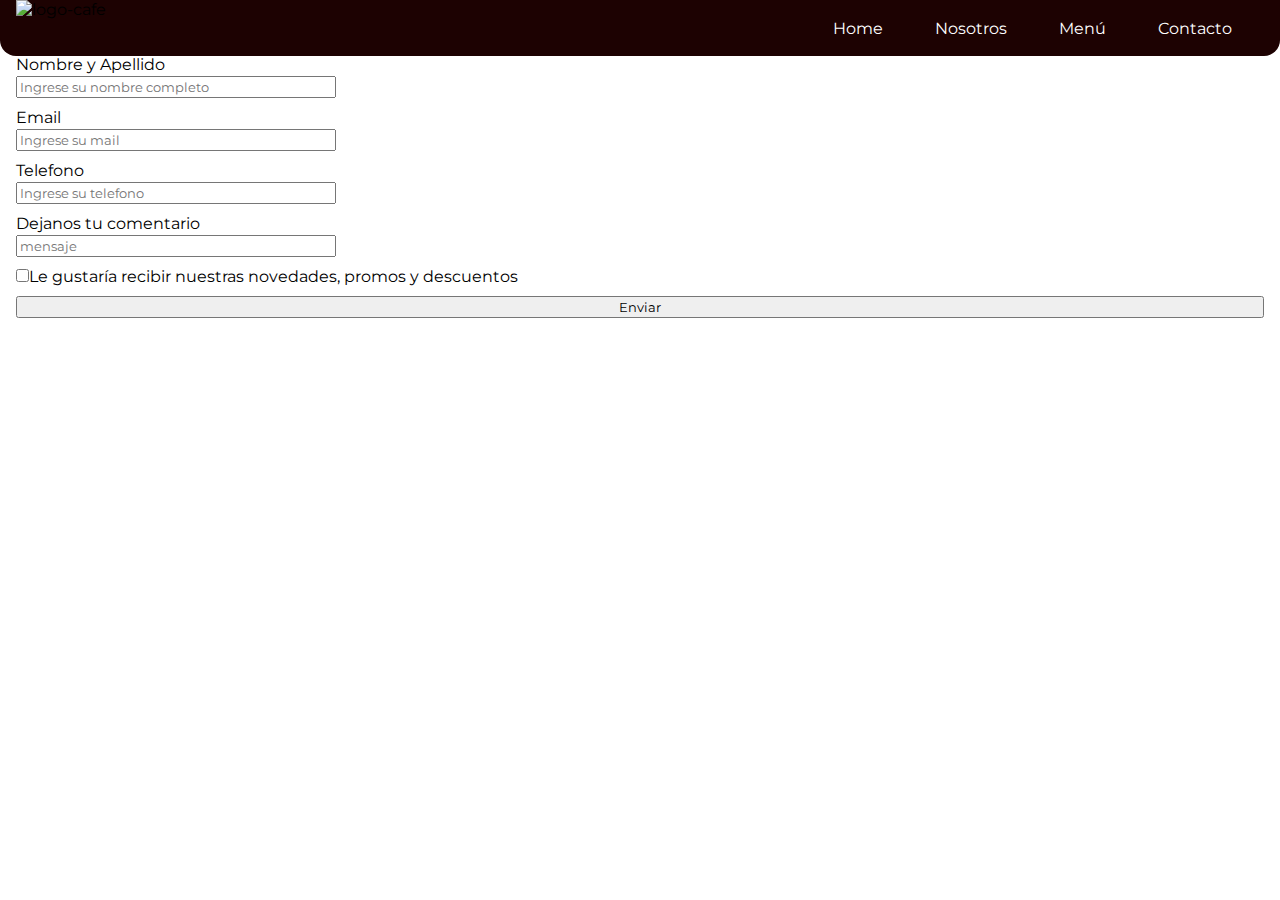
==== contacto.html @ 0658bf34 "first commit" ====
<!DOCTYPE html>
<html lang="en">
<head>
  <meta charset="UTF-8">
  <meta http-equiv="X-UA-Compatible" content="IE=edge">
  <meta name="viewport" content="width=device-width, initial-scale=1.0">
  <link rel="stylesheet" href="style.css">
  <title>Contacto</title>
</head>
<body>
  <nav>
    <img src="images/Ava-logo2.png" alt="logo-cafe">
    <div>
      <a href="index.html">Home</a>
      <a href="#">Nosotros</a>
      <a href="#">Menú</a>
      <a href="contacto.html">Contacto</a>
    </div>
  </nav>

  <form>
    <h2>Escribinos</h2>
    <div class="form__info">
      <label for="nombre">Nombre y Apellido</label>
      <input class="form__info--input" type="text" id="name" name="name" placeholder="Ingrese su nombre completo">
    </div>

    <div class="form__info">
      <label for="email">Email</label>
      <input class="form__info--input" type="email" id="email" name="email" placeholder="Ingrese su mail">
    </div>

    <div class="form__info">
      <label for="telefono">Telefono</label>
      <input class="form__info--input" type="number" id="telefono" name="telefono" placeholder="Ingrese su telefono">
    </div>
    
    <div class="form__info">
      <label for="comentarios">Dejanos tu comentario</label>
      <input class="form__info--input" type="text" id="comentario" name="comentario" placeholder="mensaje"> 
    </div>
    
    <div>
      <input type="checkbox">Le gustaría recibir nuestras novedades, promos y descuentos
    </div>
    <button>Enviar</button>
  </form>

</body>
</html>
---- style.css ----
@import url('https://fonts.googleapis.com/css2?family=Montserrat&display=swap');


:root {
  --white-color: #ffffff;
  --light-brown-color: #af7c53;
  --light-brown-color-hover: #895330;
  --brown-color: #371809;
  --dark-brown-color: #1d0202;
  --yellow-color: #ffdf2d;
}

*{
  margin: 0;
  box-sizing: border-box;
  /*1rem= 10px*/
  font-family: 'Montserrat', sans-serif;
}

/*-------------- NAV --------------*/
nav {
  display: flex;
  justify-content: space-between;
  align-items: center;
  position: fixed;
  z-index: 1;
  width: 100%;
  height: 3.5rem;
  padding: 0 3rem 0 0;
  border-radius: 0 0 1rem 1rem;
  background-color: var(--dark-brown-color);
}

nav img {
  height: 3.5rem;
  margin-left: 1rem;
}

nav a {
  margin-left: 3rem;
  color: var(--white-color);
  text-decoration: none;
}

/*-------------- MAIN: portada --------------*/
.main__portada {
  width: 100%;
  height: 100vh;
  display: flex;
  justify-content: center;
  background: linear-gradient(90deg, rgba(55,24,9),rgba(0,0,0,0)), url(images/portada-cafe.jpeg);
  background-repeat: no-repeat;
  background-size: cover;
  background-position: 50% 50%;
  border-radius: 0 0 5rem 5rem;
}

.main__frase-portada {
  position: absolute;
  top: 8rem;
  left: 3rem;
  width: 30rem;
  color: var(--white-color);
  font-size: 2.5rem;
  font-weight: 400;
}

/*-------------- MAIN: productos destacados --------------*/
.main__productos {
  display: flex;
  flex-direction: column;
  gap: 1.5rem;
  padding: 3rem;
}

.main__productos--titulo {
  display: flex;
  justify-content: space-between;
  align-items: center;
}

.main__productos--titulo h3 {
  font-size: 1.8rem;
  font-weight: 600;
  color: var(--brown-color);
}

.main__productos--titulo button {
  padding: 0.5rem 1rem;
  background-color: var(--light-brown-color);
  border: none;
  border-radius: 0.7rem;
  color: var(--white-color);
}

.main__productos--titulo button:hover {
  background-color:var(--light-brown-color-hover);
  cursor: pointer;
}

.main__productos--productos {
  display: grid; 
  grid-template-columns: 1fr 1fr 1fr 1fr; 
  grid-template-rows: 1fr; 
  gap: 6rem; 
  grid-template-areas: 
    "producto-destacado1 producto-destacado2 producto-destacado3 producto-destacado4"; 
  margin-bottom: 1rem;
}

.main__productos--productos > div:hover {
  transform: scale(1.05);
  transition: 0.5s;
  cursor: pointer;
}

.main__productos--productos div img {
  width: 15rem;
  height: 15rem;
  margin-bottom: 0.5rem;
  object-fit: cover;
  border-radius: 1.5rem;
  box-shadow: 8px 8px 12px rgba(0,0,0,0.3);
}

.main__productos--productos div div {
  display: flex;
  align-items: center;
  justify-content: space-between;
}

.main__productos--productos h5,
.main__productos--productos p {
  font-size: 1.2rem;
  color: var(--dark-brown-color);
}

.main__productos--productos div p {
  font-size: 1rem;
}

.star {
  color: var(--yellow-color);
}

/*-------------- MAIN: nuestro café --------------*/
.main__nuestro-cafe {
  height: 25rem; 
  margin: 3rem;
  display: flex;
  gap: 2rem;
  border-radius: 1.5rem;
}

.main__nuestro-cafe video {
  display: block;
  width: 20rem;
  height: 25rem;
  border-radius: 1.5rem;
  box-shadow: 8px 10px 15px rgba(0,0,0,0.2);
  object-fit: cover;
}

.main__nuestro-cafe--container {
  box-shadow: 3px 3px 30px #bebebe,-3px -3px 30px var(--white-color);
  border-radius: 1.5rem;
}

.main__nuestro-cafe--titulo {
  padding: 1rem 1.5rem;
  font-size: 1.5rem;
  font-weight: 900;
  border-radius: 1.5rem 1.5rem 0 0;
  color: var(--white-color);
  background-color: var(--dark-brown-color);
}

.main__nuestro-cafe--parrafo {
  margin: 2rem 1.5rem;
  text-align: justify;
  font-size: 1.1rem;
}

.main__nuestro-cafe--granos {
  display: flex;
  justify-content: center;
  gap: 5rem;
}

.main__nuestro-cafe--granos div img {
  width: 8rem;
  height: 8rem;
  border-radius: 100%;
  box-shadow: 8px 8px 10px -3px rgba(0,0,0,0.5);
}

.main__nuestro-cafe--granos div div {
  height: 8.2rem;
  width: 8.5rem;
  border-radius: 100%;
  border: 1px double var(--dark-brown-color);
}

.main__nuestro-cafe--granos div p {
  margin-top: 0.5rem;
  text-align: center;
  font-weight: 900;
  color: var(--dark-brown-color);
}



/* -------------- FORMULARIO: contacto.html --------------*/
form {
  display: flex;
  flex-direction: column;
  gap: 10px;
  padding: 1rem;
}

.form__info {
  display: flex;
  flex-direction: column;
  gap: 2px;
}

.form__info--input {
  width: 20rem;
}


/* -------------- FOOTER --------------*/
footer {
  display: flex;
  flex-direction: column;
  margin-top: 10rem; 
  padding-top: 2rem; 
  font-size: 0.7rem;
  color: var(--white-color);
  background-color: var(--dark-brown-color);
}

.footer__container {
  display: flex;
  justify-content: space-around;
  gap: 5rem;
  margin-right: 3rem;
}

.footer__container img {
  width: 8rem;
  height: 5rem;
}

.footer__container--info {
  display: flex;
  flex-direction: column;
}

.footer__container--info > a {
  margin-bottom: 0.5rem;
  text-decoration: none;
  color: var(--white-color);
}

.footer__container--info div div {
  display: flex;
  align-items: center;
  gap: 0.5rem;
}

footer h5 {
  align-self: center;
  margin: 2rem;
}
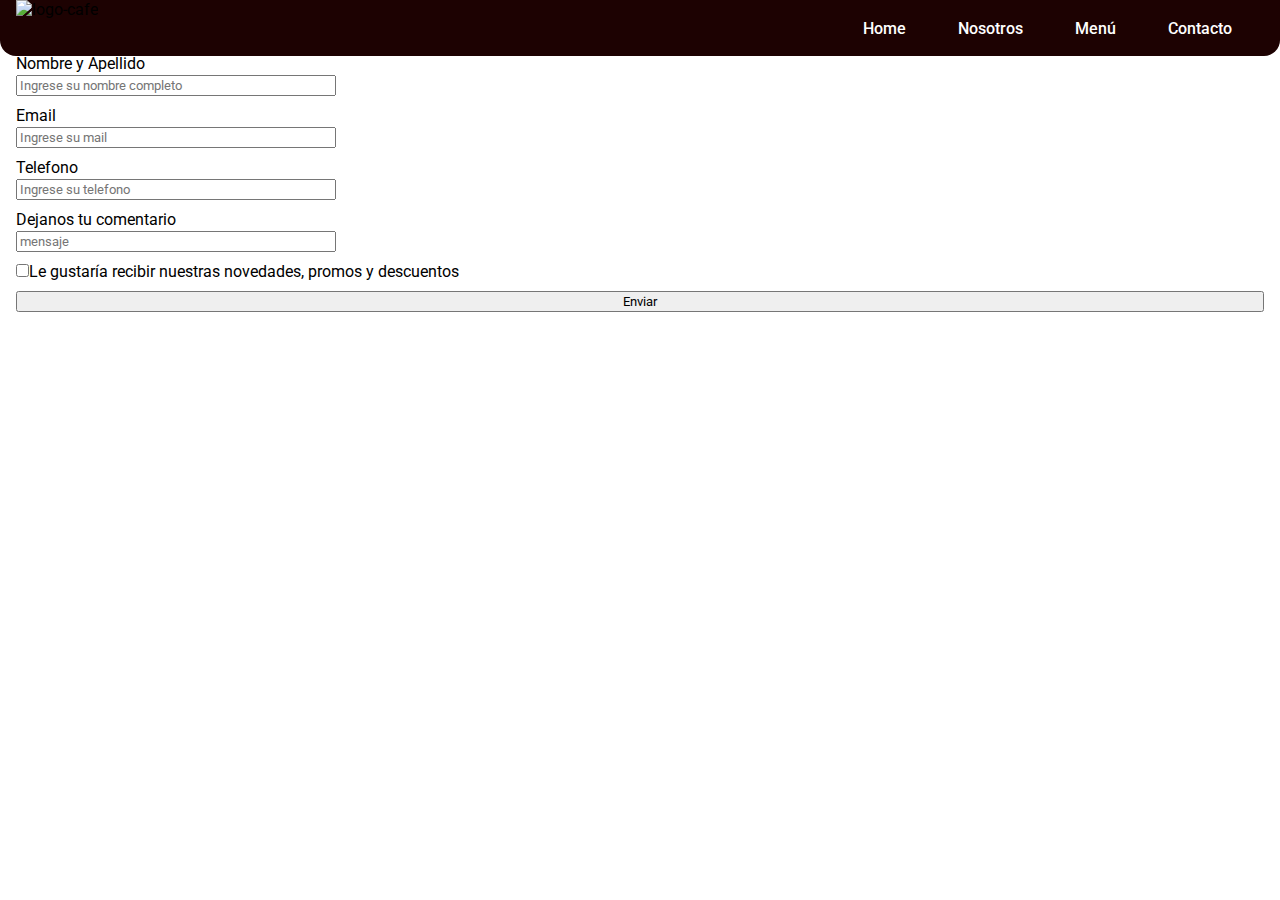
==== commit 4aad08e2: "actualizado" ====
--- a/contacto.html
+++ b/contacto.html
@@ -12,8 +12,8 @@
     <img src="images/Ava-logo2.png" alt="logo-cafe">
     <div>
       <a href="index.html">Home</a>
-      <a href="#">Nosotros</a>
-      <a href="#">Menú</a>
+      <a href="nosotros.html">Nosotros</a>
+      <a href="menu.html">Menú</a>
       <a href="contacto.html">Contacto</a>
     </div>
   </nav>
--- a/style.css
+++ b/style.css
@@ -1,4 +1,5 @@
-@import url('https://fonts.googleapis.com/css2?family=Montserrat&display=swap');
+@import url('https://fonts.googleapis.com/css2?family=Roboto:wght@100;400;500;700;900&display=swap');
+@import url('https://fonts.googleapis.com/css2?family=Fira+Sans:wght@800&display=swap');
 
 
 :root {
@@ -14,7 +15,7 @@
   margin: 0;
   box-sizing: border-box;
   /*1rem= 10px*/
-  font-family: 'Montserrat', sans-serif;
+  font-family: 'Roboto', sans-serif;
 }
 
 /*-------------- NAV --------------*/
@@ -40,6 +41,7 @@
   margin-left: 3rem;
   color: var(--white-color);
   text-decoration: none;
+  font-weight: 500;
 }
 
 /*-------------- MAIN: portada --------------*/
@@ -61,8 +63,8 @@
   left: 3rem;
   width: 30rem;
   color: var(--white-color);
-  font-size: 2.5rem;
-  font-weight: 400;
+  font-size: 2.8rem;
+  font-family: 'Fira Sans', sans-serif;
 }
 
 /*-------------- MAIN: productos destacados --------------*/
@@ -115,7 +117,7 @@
 }
 
 .main__productos--productos div img {
-  width: 15rem;
+  width: 100%;
   height: 15rem;
   margin-bottom: 0.5rem;
   object-fit: cover;
@@ -129,14 +131,15 @@
   justify-content: space-between;
 }
 
-.main__productos--productos h5,
-.main__productos--productos p {
-  font-size: 1.2rem;
+.main__productos--productos div div p {
+  font-size: 1.4rem;
+  font-weight: 600;
   color: var(--dark-brown-color);
 }
 
 .main__productos--productos div p {
-  font-size: 1rem;
+  font-size: 1.1rem;
+  text-align: justify
 }
 
 .star {
@@ -258,7 +261,7 @@
 }
 
 .footer__container--info > a {
-  margin-bottom: 0.5rem;
+  margin-bottom: 1rem;
   text-decoration: none;
   color: var(--white-color);
 }
@@ -268,8 +271,52 @@
   align-items: center;
   gap: 0.5rem;
 }
+
+.container__info--titulo {
+  font-size: 0.9rem;
+}
+
+.container__info--items {
+  display: flex;
+  flex-direction: column;
+  gap: 1rem;
+  font-size: 0.8rem;
+  font-weight: 100;
+}
+
+.container__info--items div span {
+  font-size: 1rem;
+}
+
+.container__info--icon {
+  display: flex;
+  gap: 1rem;
+}
+
+.container__info--icon a {
+  display: flex;
+  justify-content: center;
+  align-items: center;
+  background-color: var(--light-brown-color-hover);
+}
+
+.container__info--icon a i {
+  font-size: 1.5rem;
+  color: var(--white-color);
+  padding: 0.5rem;
+  width: 3rem;
+
+}
+
+
+
+
+
+
+
 
 footer h5 {
   align-self: center;
-  margin: 2rem;
-}+  margin: 1.6rem;
+  font-size: 0.7rem;
+}
